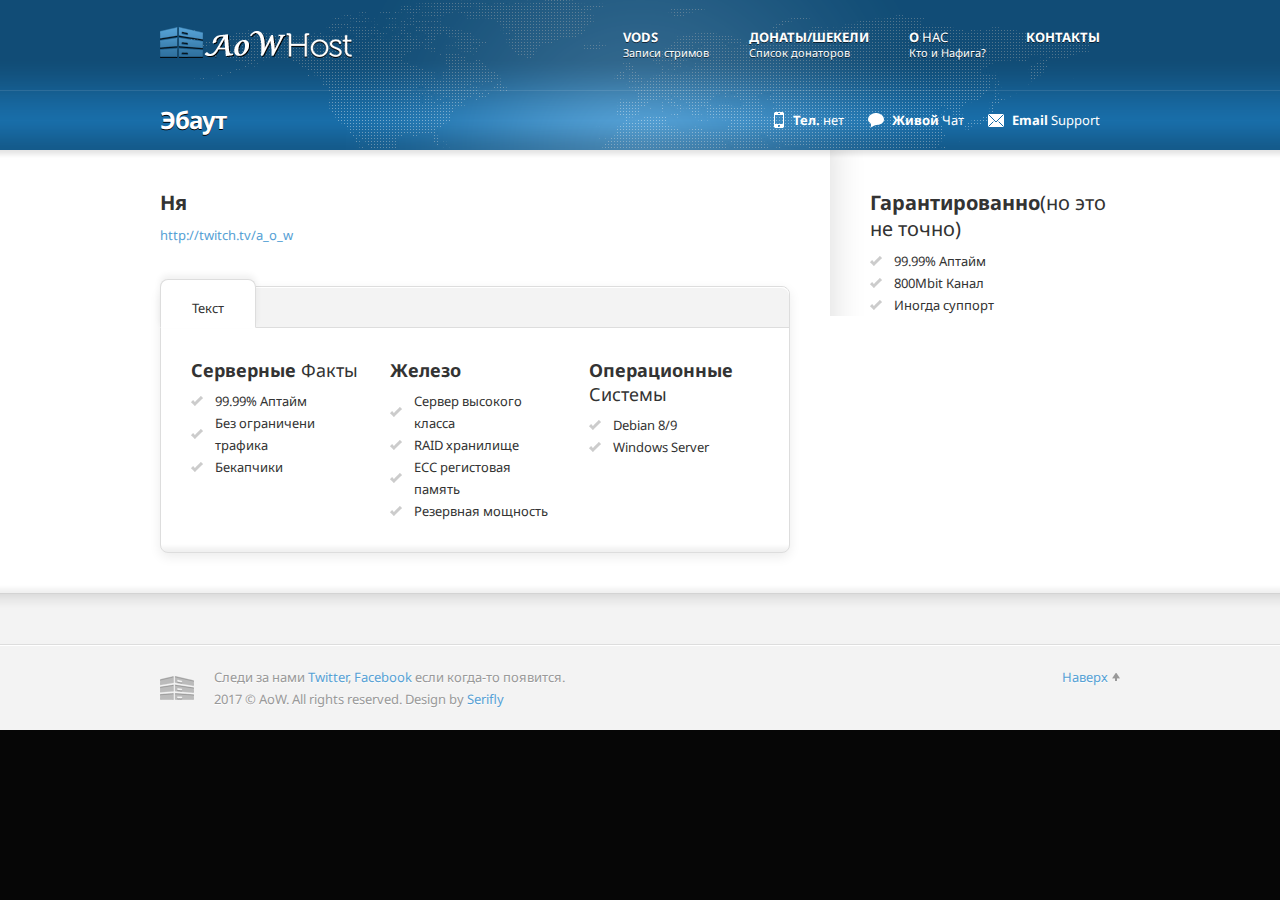
==== about.html @ 2ef997ee "new site" ====
<!DOCTYPE html>
<html lang="en" xmlns="http://www.w3.org/1999/xhtml">
	<head>
		<title>Эбаут</title>
		<meta charset="utf-8" />
		<!-- SEO Entries -->
                <meta content="gameserver, aow" name="keywords" />
                <meta content="AoW hosting for http://twitch.tv/c_a_k_e." name="description" />
		<!-- Favicon -->
		<link rel="shortcut icon" href="favicon.ico" />
		<link rel="icon" href="favicon.ico" type="image/x-icon" />
		<!-- Stylesheets -->
                <link href="css/main.css" rel="stylesheet" type="text/css" />
                <link href="themes/blue/css/custom.css" rel="stylesheet" type="text/css" />
                <link href="themes/blueHeader/css/custom.css" rel="stylesheet" type="text/css" />
		<!-- Javascripts -->
		<script src="js/jquery-1.7.2.min.js" type="text/javascript"></script>
		<script src="js/rackhost.js" type="text/javascript"></script>
	</head>
	<body>
		<!-- Site Wrapper Start -->
		<div class="siteWrapper">
			<!-- Site Header -->
			<div class="siteHeaderShadow">
			</div>
			<div class="siteHeader">
				<div class="center">
					<a class="logo" href="index.html"></a>
                                        <ul class="navigation">
                                                <li>
                                                        <a href="vods.html"><strong>VoDs</strong><br /><span>Записи стримов</span></a>
                                                </li>
                                                <li>
                                                        <a class="dropdown" href="donats.html"><strong>Донаты/Шекели</strong> <br /><span>Список донаторов</span></a>
                                                </li>
                                                <li>
                                                        <a class="dropdown" href="about.html"><strong>О</strong> Нас<br /><span>Кто и Нафига?</span></a>
                                                        <ul class="dropdown">
                                                                <li><a href="servers.html"><strong>Список</strong>серверов</a></li>
                                                        </ul>
                                                </li>
                                                <li>
                                                        <a href="contact.html"><strong>Контакты</strong><br /></a>
                                                </li>
                                        </ul>
				</div>
			</div>
			<!-- Content Header -->
			<div class="contentHeader">
				<div class="center">
					<h1>Эбаут <span></span></h1>
                                        <ul>
                                                <li><a class="iconSmallPhone" href="contact.html"><strong>Тел.</strong> нет</a></li>
                                                <li><a class="iconSmallChat" href="contact.html"><strong>Живой</strong> Чат</a></li>
                                                <li><a class="iconSmallEmail" href="contact.html"><strong>Email</strong> Support</a></li>
                                        </ul>
				</div>
			</div>
			<!-- Content Wrapper -->
			<div class="contentWrapper">
				<div class="outerShadow">
				</div>
				<div class="innerShadow">
				</div>
				<div class="center clearfix">
					<!-- Additional clearfix necessary for non floated objects -->
					<div class="clearfix">
					</div>
					<!-- Content Starts - Header template should end here -->
					<!--Left layout column -->
					<div class="siteColumnLeft">
						<div class="column">
							<h2>Ня <span></span></h2>
							<p class="text"><a href="http://twitch.tv/a_o_w">http://twitch.tv/a_o_w</a></p>
						</div>
						<!-- Clear necessary after every column row -->
						<div class="clear">
						</div>
						<div class="tabWrapper">
							<!-- Tab 1 -->
							<div class="tabContent">
								<!-- Set label for tab -->
								<div class="label">
									Текст
								</div>
								<div class="column tiny">
									<h3>Серверные <span>Факты</span></h3>
									<ul class="list tick">
										<li>99.99% Аптайм</li>
										<li>Без ограничени трафика</li>
										<li>Бекапчики</li>
									</ul>
								</div>
								<div class="column tiny">
									<h3>Железо <span></span></h3>
									<ul class="list tick">
										<li>Сервер высокого класса</li>
										<li>RAID хранилище</li>
										<li>ECC регистовая память</li>
										<li>Резервная мощность</li>
									</ul>
								</div>
								<div class="column tiny last">
									<h3>Операционные <span>Системы</span></h3>
									<ul class="list tick">
										<li>Debian 8/9</li>
										<li>Windows Server</li>
									</ul>
								</div>						
							</div>
						</div>
					</div>
					<!-- Right layout column -->
					<div class="siteColumnRight">
						<div class="column">
							<h2>Гарантированно<span>(но это не точно)</span></h2>
							<ul class="list tick">
                                                                <li>99.99% Аптайм</li>
                                                                <li>800Mbit Канал</li>
                                                                <li>Иногда суппорт</li>
							</ul>
						</div>
					</div>
					<!-- Content Ends - Footer template should start here -->
				</div>
			</div>
                        <!-- Twitter Widget -->
                        <div class="twitterWidget">
                                <div class="center">
                                        <!-- Simply change the href to your username -->
<!--                                    <a class="profileLink" href="http://twitter.com/"></a><p>Loading<span>Retrieving latest tweet...</span></p> -->
                                </div>
                        </div>
                        <!-- Site Footer Bar -->
                        <div class="siteFooterBar">
                                <div class="center">
                                        <a class="backToTop" href="#">Наверх</a><p>Следи за нами <a href="#">Twitter</a>, <a href="#">Facebook</a> если когда-то появится.<br />2017 &copy; AoW. All rights reserved. Design by <a href="http://serifly.com">Serifly</a>
                                </div>
                        </div>
                </div>
                <!-- Site Wrapper Ends -->
	</body>
</html>
---- css/main.css ----
/*
	Import fonts
*/

@import url(http://fonts.googleapis.com/css?family=Droid+Sans:400,700);
@import url(http://fonts.googleapis.com/css?family=Droid+Serif:400italic);

/*
	Reset
*/

html, body, div, span, object, iframe,
h1, h2, h3, h4, h5, h6, p, blockquote, pre,
abbr, address, cite, code,
del, dfn, em, img, ins, kbd, q, samp,
small, strong, sub, sup, var,
a, b, i,
dl, dt, dd, ol, ul, li,
fieldset, form, label, legend,
input[type="text"], input[type="password"], textarea, button,
table, caption, tbody, tfoot, thead, tr, th, td
{
  background: transparent;
  border: 0;
  font-size: 100%;
  margin: 0;
  outline: 0;
  padding: 0;
  vertical-align: baseline;
}

body
{
  line-height: 1;
}

ol, ul
{
  list-style: none;
}

:focus, :active
{
  outline: 0;
}

input, select
{
  vertical-align: middle;
}

select
{
  margin: 0;
}

.left
{
	float: left;
}

.right
{
	float: right;
}

.clear
{
	clear: both;
}

.clearfix:after
{
	clear: both;
	content: ".";
	display: block;
	height: 0;
	visibility: hidden;
}

/*
	Internet Explorer 7
*/

*:first-child+html .clearfix
{
	display: block;
}

/*
	Defaults
*/

body, input, select, textarea, button
{
	font: 13px "Droid Sans", "Helvetica Neue", Helvetica, sans-serif;
	-webkit-font-smoothing: antialiased;
}

body
{
	color: #fff;
	background: #060606;
}

a
{
	color: #fed327;
	text-decoration: none;
}

.contentWrapper a
{
	color: #e0b301;
}

a:hover
{
	text-decoration: underline;
}

p
{
	line-height: 22px;
}

p.heading
{
	margin-top: 40px;
}

p.text
{
	margin-top: 8px;
}

h1,
h2,
h3,
h4,
h5
{
	margin-top: 40px;
	font-weight: bold;
}

h1
{
	font-size: 24px;
	line-height: 30px;
	letter-spacing: -1px;
}

h2
{
	font-size: 20px;
	line-height: 26px;
}

h3
{
	font-size: 18px;
	line-height: 24px;
}

h4
{
	font-size: 16px;
	line-height: 22px;
}

h5
{
	font-size: 14px;
	line-height: 20px;
}

h1 span,
h2 span,
h3 span,
h4 span,
h5 span
{
	font-weight: normal;
}

/*
	Global
*/

.show
{
	display: block;
}

.hide
{
	display: none;
}

.noPadding
{
	padding: 0 !important;
}

.noMargin
{
	margin: 0 !important;
}

.marginTop
{
	margin-top: 40px !important;
}

.paddingTop
{
	padding-top: 40px !important;
}

.marginTopSmall
{
	margin-top: 8px !important;
}

.paddingTopSmall
{
	padding-top: 8px !important;
}

div.center
{
	width: 960px;
	margin: 0 auto;
}

input[type="text"],
input[type="password"],
select,
textarea
{
	font: 13px "Droid Sans", "Helvetica Neue", Helvetica, sans-serif;
	width: 602px;
	padding: 9px;
	color: #333;
	background: #fff;
	border: 1px solid #ddd;
	-webkit-border-radius: 4px;
	-moz-border-radius: 4px;
	border-radius: 4px;
	-webkit-box-shadow: 0 2px 4px rgba(0, 0, 0, 0.1);
	-moz-box-shadow: 0 2px 4px rgba(0, 0, 0, 0.1);
	box-shadow: 0 2px 4px rgba(0, 0, 0, 0.1);
	-webkit-transition: 200ms;
	-moz-transition: 200ms;
}

input[type="password"]
{
	font: 13px "Helvetica Neue", Helvetica, sans-serif; /* Droid Sans doesn't work with passwords in IE */
}

input[type="text"]:focus,
input[type="password"]:focus,
select:focus,
textarea:focus
{
	border-color: #bbb;
	-webkit-box-shadow: 0 0 8px rgba(0, 0, 0, 0.2);
	-moz-box-shadow: 0 0 8px rgba(0, 0, 0, 0.2);
	box-shadow: 0 0 8px rgba(0, 0, 0, 0.2);
}

select
{
	width: 622px;
}

a.colorButton,
button
{
	display: block;
	height: 40px;
	line-height: 40px;
	padding: 0 20px;
	font-size: 14px;
	text-align: center;
	color: #333;
	text-shadow: 0 1px 0 #ffdf4c;
	background: #fea611 url(../img/layout/colorButton.png) left top no-repeat;
	-webkit-border-radius: 4px;
	-moz-border-radius: 4px;
	border-radius: 4px;
}

a.colorButton span.pointer
{
	padding-right: 16px;
	background: transparent url(../img/layout/colorButtonPointer.png) right center no-repeat;		
}

a.colorButton:hover,
button:hover
{
	text-decoration: none;
	cursor: pointer;
	background-position: right top;
}

ul.numbered
{
	list-style-type: decimal;
	margin-top: 8px;
	line-height: 22px;
	padding-left: 24px;
}

ul.list
{
	margin-top: 8px;
}

ul.list li
{
	line-height: 22px;
	padding-left: 14px;
	background: transparent url(../img/icons/iconSmallDot.png) left center no-repeat;
}

ul.list.tick li
{
	padding-left: 24px;
	background: transparent url(../img/icons/iconSmallTick.png) left center no-repeat;
}

ul.list.cross li
{
	padding-left: 18px;
	background: transparent url(../img/icons/iconSmallCross.png) left center no-repeat;
}

form label
{
	display: block;
	font-weight: bold;
	padding: 20px 0 2px 0;
}

form button
{
	margin: 20px 0 0 0;
}

form label
{
	-webkit-transition: 200ms;
	-moz-transition: 200ms;
}

form label.error
{
	color: #d20000;
}

form .checkbox
{
	margin-top: 20px;
}

form .checkbox input
{
	margin-right: 10px;
}

form .checkbox label
{
	display: inline;
	font-weight: normal;
	cursor: pointer;
}

.separator
{
	clear: both;
	height: 40px;
}

.separatorShadow
{
	position: relative;
	clear: both;
	padding-bottom: 80px;
	margin-bottom: -40px;
	background: transparent url(../img/layout/separatorShadow.png) center bottom no-repeat;
	border-top: 1px solid #fff;
}

.siteColumnLeft .separatorShadow
{
	background: transparent url(../img/layout/separatorShadowSmall.png) center bottom no-repeat;
}

.siteOverlay
{
	display: none;
	position: fixed;
	z-index: 5;
	width: 100%;
	height: 100%;
	background: #fff;
}

.siteLoading
{
	display: none;
	position: fixed;
	z-index: 6;
	top: 50%;
	left: 50%;
	width: 58px;
	height: 58px;
	margin: -30px 0 0 -30px;
	cursor: pointer;
	background: #fff url(../img/layout/innerShadowBottom.png) left bottom repeat-x;
	border: 1px solid #ddd;
	-webkit-border-radius: 4px;
	-moz-border-radius: 4px;
	border-radius: 4px;
	-webkit-box-shadow: 0 4px 12px rgba(0, 0, 0, 0.1);
	-moz-box-shadow: 0 4px 12px rgba(0, 0, 0, 0.1);
	box-shadow: 0 4px 12px rgba(0, 0, 0, 0.1);
}

.siteLoading div
{
	width: 38px;
	height: 38px;
	margin: 10px;
	background: #fff url(../img/layout/imageZoomLoading.gif) center center no-repeat;
}

img.imageZoomBox
{
	display: none;
	position: fixed;
	z-index: 6;
	top: 50%;
	left: 50%;
	padding: 19px;
	background: #fff url(../img/layout/innerShadowBottom.png) left bottom repeat-x;
	border: 1px solid #ddd;
	-webkit-border-radius: 4px;
	-moz-border-radius: 4px;
	border-radius: 4px;
	-webkit-box-shadow: 0 4px 12px rgba(0, 0, 0, 0.1);
	-moz-box-shadow: 0 4px 12px rgba(0, 0, 0, 0.1);
	box-shadow: 0 4px 12px rgba(0, 0, 0, 0.1);
}

.imageZoomClose
{
	display: none;
	position: fixed;
	z-index: 7;
	top: 50%;
	left: 50%;
	width: 40px;
	height: 40px;
	cursor: pointer;
	background: transparent url(../img/layout/imageZoomClose.png) right top no-repeat;;
	-webkit-border-top-right-radius: 4px;
	-webkit-border-bottom-right-radius: 4px;
	-moz-border-radius-topright: 4px;
	-moz-border-radius-bottomright: 4px;
	border-top-right-radius: 4px;
	border-bottom-right-radius: 4px;
}

/*
	Icon Classes
*/

.iconSmallChat
{
	padding-left: 24px;
	background: transparent url(../img/icons/iconSmallChat.png) left center no-repeat;
}

.iconSmallClient
{
	padding-left: 24px;
	background: transparent url(../img/icons/iconSmallClient.png) left center no-repeat;
}

.iconSmallEmail
{
	padding-left: 24px;
	background: transparent url(../img/icons/iconSmallEmail.png) left center no-repeat;
}

.iconSmallPhone
{
	padding-left: 24px;
	background: transparent url(../img/icons/iconSmallPhone.png) left center no-repeat;
}

.iconMediumNetwork
{
	line-height: 30px;
	padding-left: 38px;
	background: transparent url(../img/icons/iconMediumNetwork.png) left center no-repeat;
}

.iconMediumCog
{
	line-height: 30px;
	padding-left: 38px;
	background: transparent url(../img/icons/iconMediumCog.png) left center no-repeat;
}

.iconMediumServer
{
	line-height: 30px;
	padding-left: 38px;
	background: transparent url(../img/icons/iconMediumServer.png) left center no-repeat;
}

.iconMediumHelp
{
	line-height: 30px;
	padding-left: 38px;
	background: transparent url(../img/icons/iconMediumHelp.png) left center no-repeat;
}

.iconMediumStats
{
	line-height: 30px;
	padding-left: 38px;
	background: transparent url(../img/icons/iconMediumStats.png) left center no-repeat;
}

.iconMediumControlPanel
{
	line-height: 30px;
	padding-left: 38px;
	background: transparent url(../img/icons/iconMediumControlPanel.png) left center no-repeat;
}

/*
	Column Layout
*/
.column.large,
.column.medium,
.column.small,
.column.tiny
{
	float: left;
}

.column.large
{
	width: 625px;
	margin: 0 45px 0 0;
}

.column.medium
{
	width: 458px;
	margin: 0 44px 0 0;
}

.column.small
{
	width: 290px;
	margin: 0 45px 0 0;
}

.column.tiny
{
	width: 206px;
	margin: 0 45px 0 0;
}

.column.last
{
	margin-right: 0 !important;
}

.column .columnNavigation
{
	padding-top: 14px;
	border-bottom: 1px solid #ddd;
}

.column .columnNavigation li a
{
	display: block;
	color: #333;
	padding: 9px 12px;
	border-top: 1px solid #ddd;
	-webkit-transition: 200ms;
	-moz-transition: 200ms;
}

.column .columnNavigation li a.iconSmallPhone,
.column .columnNavigation li a.iconSmallChat,
.column .columnNavigation li a.iconSmallClient,
.column .columnNavigation li a.iconSmallEmail
{
	padding-left: 36px;
	background-position: 12px center;
}

.column .columnNavigation li a:hover
{
	text-decoration: none;
	background-color: #f3f3f3;
}

.column img
{
	padding: 9px;
	background: #fff url(../img/layout/innerShadowBottom.png) left bottom repeat-x;
	border: 1px solid #ddd;
	-webkit-border-radius: 4px;
	-moz-border-radius: 4px;
	border-radius: 4px;
	-webkit-box-shadow: 0 4px 12px rgba(0, 0, 0, 0.08);
	-moz-box-shadow: 0 4px 12px rgba(0, 0, 0, 0.08);
	box-shadow: 0 4px 12px rgba(0, 0, 0, 0.08);
	-webkit-transition: 200ms;
	-moz-transition: 200ms;
}

.column img.alignLeft
{
	float: left;
	margin-right: 20px;
}

.column img.alignRight
{
	float: right;
	margin-left: 20px;
}

.column a:hover img
{
	background-color: #eee;
	border: 1px solid #ccc;
}

.column iframe.embed
{
	display: block;
	padding: 9px;
	background: #fff url(../img/layout/innerShadowBottom.png) left bottom repeat-x;
	border: 1px solid #ddd;
	-webkit-border-radius: 4px;
	-moz-border-radius: 4px;
	border-radius: 4px;
	-webkit-box-shadow: 0 4px 12px rgba(0, 0, 0, 0.08);
	-moz-box-shadow: 0 4px 12px rgba(0, 0, 0, 0.08);
	box-shadow: 0 4px 12px rgba(0, 0, 0, 0.08);
	-webkit-transition: 200ms;
	-moz-transition: 200ms;
}

.contentWrapper .iconSmallPhone
{
	background-image: url(../img/icons/iconSmallPhoneLight.png);
}

.contentWrapper .iconSmallChat
{
	background-image: url(../img/icons/iconSmallChatLight.png);
}

.contentWrapper .iconSmallClient
{
	background-image: url(../img/icons/iconSmallClientLight.png);
}

.contentWrapper .iconSmallEmail
{
	background-image: url(../img/icons/iconSmallEmailLight.png);
}

/*
	Tabs
*/

.tabWrapper
{
	clear: both;
	margin-top: 40px;
	background: #fff url(../img/layout/innerShadowBottom.png) left bottom repeat-x;
	border: 1px solid #ddd;
	-webkit-border-radius: 8px;
	-moz-border-radius: 8px;
	border-radius: 8px;
	-webkit-box-shadow: 0 4px 12px rgba(0, 0, 0, 0.08);
	-moz-box-shadow: 0 4px 12px rgba(0, 0, 0, 0.08);
	box-shadow: 0 4px 12px rgba(0, 0, 0, 0.08);
}

.tabWrapper ul.tabs
{
	clear: both;
	height: 40px;
	background: #f3f3f3;
	border-bottom: 1px solid #ddd;
	-webkit-border-top-left-radius: 8px;
	-webkit-border-top-right-radius: 8px;
	-moz-border-radius-topleft: 8px;
	-moz-border-radius-topright: 8px;
	border-top-left-radius: 8px;
	border-top-right-radius: 8px;
	-webkit-box-shadow: inset 0 1px 0 #fff;
	-moz-box-shadow: inset 0 1px 0 #fff;
	box-shadow: inset 0 1px 0 #fff;
}

.tabWrapper ul.tabs li
{
	float: left;
	height: 28px;
	line-height: 30px;
	padding: 0 25px;
	margin: 5px 5px;
	text-shadow: 0 1px 0 #fff;
	border: 1px solid #f3f3f3;
	-webkit-border-radius: 4px;
	-moz-border-radius: 4px;
	border-radius: 4px;
	-webkit-transition: background 200ms, box-shadow 200ms;
	-moz-transition: background 200ms, box-shadow 200ms;
}

.tabWrapper ul.tabs li:hover
{
	cursor: pointer;
	background: #fbfbfb;
	border: 1px solid #fbfbfb;
}

.tabWrapper ul.tabs li.active
{
	margin: -8px -1px 0 -1px;
	padding: 13px 31px 6px 31px;
	background: #fff;
	border: 1px solid #ddd;
	border-bottom: 1px solid #fff;
	-webkit-border-top-left-radius: 8px;
	-webkit-border-top-right-radius: 8px;
	-moz-border-radius-topleft: 8px;
	-moz-border-radius-topright: 8px;
	border-top-left-radius: 8px;
	border-top-right-radius: 8px;
	-webkit-border-bottom-right-radius: 0;
	-webkit-border-bottom-left-radius: 0;
	-moz-border-radius-bottomright: 0;
	-moz-border-radius-bottomleft: 0;
	border-bottom-right-radius: 0;
	border-bottom-left-radius: 0;
	-webkit-box-shadow: 0 -4px 6px rgba(0, 0, 0, 0.06);
	-moz-box-shadow: 0 -4px 6px rgba(0, 0, 0, 0.06);
	box-shadow: 0 -4px 6px rgba(0, 0, 0, 0.06);
}

.tabWrapper .tabContent
{
	overflow: hidden;
	padding: 0 30px 30px 30px;
}

.tabWrapper .tabContent .label
{
	display: none;
}

.tabWrapper .tabContent .column.large
{
	width: 589px;
	margin: 0 30px 0 0;
}

.tabWrapper .tabContent .column.medium
{
	width: 434px;
	margin: 0 30px 0 0;
}

.tabWrapper .tabContent .column.small
{
	width: 279px;
	margin: 0 30px 0 0;
}

.tabWrapper .tabContent .column.tiny
{
	width: 202px;
	margin: 0 30px 0 0;
}

.tabWrapper .tabContent h1,
.tabWrapper .tabContent h2,
.tabWrapper .tabContent h3,
.tabWrapper .tabContent h4,
.tabWrapper .tabContent h5,
.tabWrapper .tabContent p.heading,
.tabWrapper .tabContent .marginTop
{
	margin-top: 30px;
}

.siteColumnLeft .tabWrapper .tabContent .column.small
{
	width: 269px;
}

.siteColumnLeft .tabWrapper .tabContent .column.tiny
{
	width: 169px;
}

/*
	Tables
*/

.tableWrapper
{
	overflow: hidden;
	margin-top: 40px;
	background: #fff url(../img/layout/innerShadowBottom.png) left bottom repeat-x;
	border: 1px solid #ddd;
	-webkit-border-radius: 8px;
	-moz-border-radius: 8px;
	border-radius: 8px;
	-webkit-box-shadow: 0 4px 12px rgba(0, 0, 0, 0.08);
	-moz-box-shadow: 0 4px 12px rgba(0, 0, 0, 0.08);
	box-shadow: 0 4px 12px rgba(0, 0, 0, 0.08);
}

table
{
	width: 100%;
	border-collapse: collapse;
}

table td,
table th
{
	padding: 10px 0;
	text-align: center;
	border-right: 1px solid #ddd;
	border-bottom: 1px solid #ddd;
}

table th
{
	color: #999;
	font-weight: bold;
	text-shadow: 0 1px 0#fff;
	background-color: #f3f3f3;
	-webkit-box-shadow: inset 0 1px 0 #fff;
	-moz-box-shadow: inset 0 1px 0 #fff;
	box-shadow: inset 0 1px 0 #fff;
}

table tr td:last-child,
table tr th:last-child
{
	border-right: 0;
}

table tr:last-child td
{
	border-bottom: 0;
}

table tr:hover
{
	background-color: #f3f3f3;
}

table tr.pricing td
{
	padding: 20px 0 10px 0;
	border-bottom: 1px dashed #ddd;
}

table tr.pricing td strong
{
	font-size: 34px;
}

table tr.pricing td span
{
	color: #999;
}

table .colorButton
{
	margin: 0 10px;
}

/*
	Hosting Plans
*/

.hostingHeader
{
	padding: 40px 280px 0 0;
}

.hostingHeader.shared
{
	background: transparent url(../img/layout/hostingHeaderShared.png) right bottom no-repeat;
}

.hostingHeader.virtual
{
	background: transparent url(../img/layout/hostingHeaderVirtual.png) right bottom no-repeat;
}

.hostingHeader.dedicated
{
	background: transparent url(../img/layout/hostingHeaderDedicated.png) right bottom no-repeat;
}

.hostingPlans
{
	margin-top: 40px;
}

.hostingPlans .column
{
	background: #fff url(../img/layout/innerShadowBottom.png) left bottom repeat-x;
	border: 1px solid #ddd;
}

.hostingPlans .column.large
{
	width: 639px;
	margin-right: 0;
	margin-left: -1px;
}

.hostingPlans .column.medium
{
	width: 479px;
	margin-right: 0;
	margin-left: -1px;
}

.hostingPlans .column.small
{
	width: 319px;
	margin-right: 0;
	margin-left: -1px;
}

.hostingPlans .column.tiny
{
	width: 239px;
	margin-right: 0;
	margin-left: -1px;
}

.hostingPlans h1
{
	line-height: 20px;
	padding: 20px 0;
	margin: 0;
	text-align: center;
}

.hostingPlans h1 span
{
	line-height: 14px;
	font-size: 11px;
	color: #999;
	letter-spacing: normal;
}

.hostingPlans .column:first-child
{
	-webkit-border-top-left-radius: 8px;
	-webkit-border-bottom-left-radius: 8px;
	-moz-border-radius-topleft: 8px;
	-moz-border-radius-bottomleft: 8px;
	border-top-left-radius: 8px;
	border-bottom-left-radius: 8px;
}

.hostingPlans .column:last-child
{
	-webkit-border-top-right-radius: 8px;
	-webkit-border-bottom-right-radius: 8px;
	-moz-border-radius-topright: 8px;
	-moz-border-radius-bottomright: 8px;
	border-top-right-radius: 8px;
	border-bottom-right-radius: 8px;
}

.hostingPlans ul
{
	padding: 20px;
	border-top: 1px dashed #ddd;
}

.hostingPlans ul li
{
	line-height: 22px;
	text-align: center;
	text-shadow: 0 1px 0 #fff;
}

.hostingPlans ul.keyFeatures
{
	background: #f3f3f3;
}

.hostingPlans ul.keyFeatures li
{
	line-height: 24px;
	font-size: 16px;
}

.hostingPlans ul.additionalFeatures li.unavailable
{
	height: 22px;
	color: #999;
	background: transparent url(../img/icons/iconSmallCross.png) center center no-repeat;
}

.hostingPlans .price
{
	text-align: center;
	padding: 20px;
	border-top: 1px dashed #ddd;
}

.hostingPlans .price strong
{
	font-size: 46px;
	line-height: 40px;
}

.hostingPlans .price span
{
	line-height: 14px;
	font-size: 11px;
	color: #999;
	letter-spacing: normal;
}

.hostingPlans .colorButton
{
	font-size: 16px;
	text-align: center;
	margin: 0 20px 20px 20px;
}

.hostingPlans .column:hover
{
	position: relative;
	padding: 10px;
	margin: -10px -10px -10px -11px;
	background-color: #f3f3f3;
	-webkit-box-shadow: 0 0 10px #eee;
	-moz-box-shadow: 0 0 10px #eee;
	box-shadow: 0 0 10px #eee;
}

/*
	Content info box
*/

.contentInfoBox
{
	clear: both;
	margin-top: 40px;
	text-align: center;
	background: #fff url(../img/layout/innerShadowBottom.png) left bottom repeat-x;
	border: 1px solid #ddd;
	-webkit-border-radius: 8px;
	-moz-border-radius: 8px;
	border-radius: 8px;
	-webkit-box-shadow: 0 4px 12px rgba(0, 0, 0, 0.08);
	-moz-box-shadow: 0 4px 12px rgba(0, 0, 0, 0.08);
	box-shadow: 0 4px 12px rgba(0, 0, 0, 0.08);
}

.contentInfoBox p
{
	padding: 20px;
}

/*
	Structure
*/

.siteWrapper
{
	min-width: 960px;
}

.siteHeaderShadow
{
	position: absolute;
	z-index: 2;
	width: 100%;
	height: 120px;
	background: transparent url(../img/layout/siteHeaderShadow.png) left top repeat-x;
}

.siteHeader
{
	position: absolute;
	z-index: 4;
	width: 100%;
	height: 90px;
}

.siteHeader .logo
{
	float: left;
	width: 200px;
	height: 60px;
	margin: 15px 0;
	background: transparent url(../img/logos/siteHeaderLogo.png) left center no-repeat;
}

.siteHeader .navigation
{
	float: right;
}

.siteHeader .navigation li
{
	float: left;
	margin: 20px 0;
}

.siteHeader .navigation li a
{
	display: block;
	line-height: 15px;
	padding: 10px 20px;
	color: #fff;
	text-transform: uppercase;
	text-shadow: 0 1px 0 #000;
	-webkit-border-radius: 6px;
	-moz-border-radius: 6px;
	border-radius: 6px;
	-webkit-transition: background 200ms, color 200ms;
	-moz-transition: background 200ms, color 200ms;
}

.siteHeader .navigation li a.dropdown
{
	-webkit-border-bottom-right-radius: 0;
	-webkit-border-bottom-left-radius: 0;
	-moz-border-radius-bottomright: 0;
	-moz-border-radius-bottomleft: 0;
	border-bottom-right-radius: 0;
	border-bottom-left-radius: 0;
}

.siteHeader .navigation li a span
{
	font-size: 11px;
	color: #999;
	text-transform: none;
}

.siteHeader .navigation li:hover a
{
	padding: 9px 19px;
	color: #fed327;
	text-decoration: none;
	background: #222;
	border: 1px solid #000;
	-webkit-box-shadow: inset 0 1px 0 #383838;
	-moz-box-shadow: inset 0 1px 0 #383838;
	box-shadow: inset 0 1px 0 #383838;
}

.siteHeader .navigation li:hover a.dropdown
{
	padding: 9px 19px 10px 19px;
	border-bottom: 0;
	-webkit-border-bottom-right-radius: 0;
	-webkit-border-bottom-left-radius: 0;
	-moz-border-radius-bottomright: 0;
	-moz-border-radius-bottomleft: 0;
	border-bottom-right-radius: 0;
	border-bottom-left-radius: 0;
}

.siteHeader .navigation li ul.dropdown
{
	display: none;
	position: absolute;
	overflow: hidden;
	width: 240px;
	border: 1px solid #000;
	border-top: 0;
	-webkit-border-radius: 6px;
	-webkit-border-top-left-radius: 0;
	-moz-border-radius: 6px;
	-moz-border-radius-topleft: 0;
	border-radius: 6px;
	border-top-left-radius: 0;
	-webkit-box-shadow: 0 5px 15px rgba(0, 0, 0, 0.3);
	-moz-box-shadow: 0 5px 15px rgba(0, 0, 0, 0.3);
	box-shadow: 0 5px 15px rgba(0, 0, 0, 0.3);
}

.siteHeader .navigation li ul.dropdown li
{
	float: none;
	margin: 0;
}

.siteHeader .navigation li ul.dropdown li a
{
	padding: 15px 20px;
	color: #fff;
	text-transform: none;
	background: #222;
	border: 0;
	border-top: 1px solid #000;
	-webkit-border-radius: 0;
	-moz-border-radius: 0;
	border-radius: 0;
}

.siteHeader .navigation li ul.dropdown li:first-child a
{
	-webkit-border-top-right-radius: 6px;
}

.siteHeader .navigation li ul.dropdown li a:hover
{
	color: #fed327;
	background: #333;
	-webkit-box-shadow: inset 0 3px 6px #191919;
	-moz-box-shadow: inset 0 3px 6px #191919;
	box-shadow: inset 0 3px 6px #191919;
}

.siteHeader .navigation li:hover ul.dropdown
{
	display: block;
}

.contentSlider,
.contentHeader
{
	overflow: hidden;
	background: #222 url(../img/layout/siteHeaderPattern.png) left top repeat;	
}

.contentSlider
{
	position: relative;
}

.contentSlider .center,
.contentHeader .center
{
	height: 340px;
	background: transparent url(../img/layout/siteHeaderMap.png) center top no-repeat;	
}

.contentSlider,
.contentSlider .slide
{
	position: relative;
	overflow: hidden;
	height: 340px;
}

.contentSlider .slide
{
	width: 960px;
}

.contentSlider .slideSwitchLabel
{
	display: none;
}

.contentSlider .slideSwitch
{
	position: absolute;
	z-index: 1;
	margin-top: 320px;
}

.contentSlider .slideSwitch div
{
	float: left;
	height: 28px;
	line-height: 28px;
	margin-right: 9px;
	color: #999;
	text-align: center;
	text-shadow: 0 1px 0 #000;
	cursor: pointer;
	border: 1px solid #444;
	-webkit-border-radius: 6px;
	-moz-border-radius: 6px;
	border-radius: 6px;
	-webkit-transition: 200ms;
	-moz-transition: 200ms;
}

.contentSlider .slideSwitch div:hover
{
	color: #fff;
	border-color: #666;
}

.contentSlider .slideSwitch div.active
{
	color: #fed327;
	background: #1a1a1a url(../img/layout/slideSwitchGradient.png) left top repeat-x;
	border-color: #111;
	-webkit-box-shadow: 0 1px 0 #444;
	-moz-box-shadow: 0 1px 0 #444;
	box-shadow: 0 1px 0 #444;
}

.contentSlider .information
{
	float: left;
	width: 480px;
	margin-top: 120px;
	text-shadow: 0 1px 0 #000;
}

.contentSlider .information h1
{
	font-size: 36px;
	padding-bottom: 4px;
	margin-top: 0;
}

.contentSlider .information ul
{
	margin-top: 20px;
}

.contentSlider .information ul li
{
	float: left;
	width: 240px;
	line-height: 22px;
	font-size: 14px;
}

.contentSlider .information .box
{
	height: 40px;
	padding: 9px;
	margin-top: 10px;
	border: 1px solid #444;
	-webkit-border-radius: 6px;
	-moz-border-radius: 6px;
	border-radius: 6px;
}

.contentSlider .information .box .label
{
	float: left;
	font-size: 11px;
	line-height: 14px;
	margin: 6px 10px;
	color: #999;
	text-align: right;
	text-transform: uppercase;
}

.contentSlider .information .box .price
{
	float: left;
	margin-left: 10px;
	line-height: 40px;
	font-weight: bold;
	font-size: 36px;
}

.contentSlider .information .box .colorButton
{
	float: right;
	-webkit-box-shadow: 0 2px 6px rgba(0, 0, 0, 0.5);
	-moz-box-shadow: 0 2px 6px rgba(0, 0, 0, 0.5);
	box-shadow: 0 2px 6px rgba(0, 0, 0, 0.5);
}

.contentSlider img
{
	float: right;
	margin-top: -40px;
}

.contentHeader .center
{
	height: 60px;
	padding-top: 90px;
}

.contentHeader h1
{
	position: relative;
	z-index: 3;
	float: left;
	line-height: 60px;
	margin: 0;
	text-shadow: 0 1px 0 #000;
}

.contentHeader ul
{
	position: relative;
	z-index: 3;
	float: right;
	margin-right: 8px;
}

.contentHeader ul li
{
	float: left;
}

.contentHeader ul li a
{
	display: block;
	height: 30px;
	line-height: 30px;
	padding: 0 12px;
	margin: 15px 0;
	-webkit-border-radius: 3px;
	-moz-border-radius: 3px;
	border-radius: 3px;
	-webkit-transition: background 200ms;
	-moz-transition: background 200ms;
}

.contentHeader ul li a:hover
{
	text-decoration: none;
	background-color: #111;
	-webkit-box-shadow: 0 1px 0 #444;
	-moz-box-shadow: 0 1px 0 #444;
	box-shadow: 0 1px 0 #444;
}

.contentHeader ul li a.iconSmallPhone,
.contentHeader ul li a.iconSmallChat,
.contentHeader ul li a.iconSmallClient,
.contentHeader ul li a.iconSmallEmail
{
	padding-left: 36px;
	background-position: 12px center;
}

.contentHeader ul li a.iconSmallPhone
{
	padding-left: 30px;
	background-position: 8px center;
}

.contentWrapper
{
	position: relative;
	z-index: 1;
	padding-bottom: 40px;
	color: #333;
	background: #fff url(../img/layout/innerShadowBottom.png) left bottom repeat-x;
}

.contentWrapper .outerShadow
{
	position: absolute;
	left: 0;
	width: 100%;
	height: 30px;
	margin-top: -30px;
	background: transparent url(../img/layout/contentWrapperOuterShadow.png) left bottom repeat-x;
}

.contentWrapper .innerShadow
{
	position: absolute;
	left: 0;
	width: 100%;
	height: 10px;
	background: transparent url(../img/layout/innerShadowTop.png) left top repeat-x;
}

.siteColumnLeft
{
	clear: both;
	float: left;
	width: 630px;
}

.siteColumnLeft .column.tiny
{
	width: 180px;
}

.siteColumnRight
{
	float: right;
	width: 250px;
	padding-left: 40px;
	background: transparent url(../img/layout/siteColumnRight.png) left top no-repeat;
}

.siteFooter
{
	background: #222 url(../img/layout/siteFooterPattern.png) left top repeat;
}

.siteFooter .center
{
	padding-bottom: 30px;
}

.siteFooter .column .columnNavigation
{
	padding-top: 6px;
	border: 0;
}

.siteFooter .column .columnNavigation li a
{
	padding: 6px 0;
	padding-left: 12px;
	margin-left: -12px;
	color: #fed327;
	border: 0;
	-webkit-border-radius: 3px;
	-moz-border-radius: 3px;
	border-radius: 3px;
	-webkit-transition: background 200ms;
	-moz-transition: background 200ms;
}

.siteFooter .column .columnNavigation li a:hover
{
	background-color: #222;
	-webkit-box-shadow: inset 0 1px 0 #383838, 0 2px 6px #060606;
	-moz-box-shadow: inset 0 1px 0 #383838, 0 2px 6px #060606;
	box-shadow: inset 0 1px 0 #383838, 0 2px 6px #060606;
}

.siteFooter .column .columnNavigation li a.iconSmallPhone,
.siteFooter .column .columnNavigation li a.iconSmallChat,
.siteFooter .column .columnNavigation li a.iconSmallClient,
.siteFooter .column .columnNavigation li a.iconSmallEmail
{
	padding-left: 36px;
	background-position: 12px center;
}

.siteFooter p
{
	color: #999;
}

.siteFooterBar
{
	padding: 20px 0;
	color: #999;
	background: #060606;
	border-top: 1px solid #222;
}

.siteFooterBar p
{
	padding-left: 54px;
	background: transparent url(../img/logos/siteFooterBarLogo.png) left center no-repeat;
}

.siteFooterBar a.backToTop
{
	float: right;
	line-height: 22px;
	padding-right: 12px;
	background: transparent url(../img/icons/iconSmallTop.png) right center no-repeat;
}

/*
	Testimonial Box
*/

.testimonialBox
{
	margin-top: 15px;
}

.testimonialBox p
{
	padding: 12px;
	font-family: "Droid Serif", Georgia, serif;
	font-size: 14px;
	line-height: 22px;
	font-style: italic;
	text-shadow: 0 1px 0 #fff;
	background: #f3f3f3;
	border: 1px solid #d3d3d3;
	-webkit-border-radius: 6px;
	-moz-border-radius: 6px;
	border-radius: 6px;
	box-shadow: inset 0 1px 0 #fff;
}

.testimonialBox .author
{
	margin-top: -1px;
	padding: 15px 0 0 45px;
	background: transparent url(../img/layout/testimonialBox.png) 14px top no-repeat;
}

/*
	Twitter Widget
*/

.twitterWidget
{
	height: 50px;
	background: #f3f3f3 url(../img/layout/twitterWidget.png) left center repeat-x;
	border-top: 1px solid #d3d3d3;
}

.twitterWidget .profileLink
{
	float: left;
	width: 30px;
	height: 30px;
	margin: 10px 0;
	margin-right: 16px;
	background: transparent url(../img/icons/iconMediumTwitter.png) left center no-repeat;
}

.twitterWidget .center p
{
	line-height: 50px;
	color: #333;
	text-shadow: 0 1px 0 #fff;
}

.twitterWidget .center p a
{
	color: #333;
	font-weight: bold;
	border-bottom: 1px dotted #333;
}

.twitterWidget .center p a:hover
{
	text-decoration: none;
	border: 0;
}

.twitterWidget .center p span
{
	color: #999;
	margin-left: 10px;
}

/*
	Login form
*/

.loginForm
{
	display: block;
	width: 320px;
	padding: 80px 0 60px 0;
	margin: 0 auto;
}

.loginForm input[type="text"],
.loginForm input[type="password"]
{
	width: 279px;
	padding-left: 32px;
}

.loginForm input[type="text"]
{
	background: #fff url(../img/icons/iconSmallClientLight.png) 8px center no-repeat;
}

.loginForm input[type="password"]
{
	background: #fff url(../img/icons/iconSmallLockLight.png) 8px center no-repeat;
}

.loginForm button
{
	font-weight: bold;
	width: 320px;
}

.loginForm .help
{
	margin-top: 40px;
	text-align: center;
}

/*
	Blog
*/

.blogSearch
{
	margin-top: 40px;
}

.blogSearch label
{
	display: none;
}

.blogSearch input[type="text"]
{
	color: #999;
	width: 232px;
}

.blogSearch input[type="image"]
{
	position: absolute;
	padding: 10px;
	margin-left: 210px;
}

.blogPost
{
	margin-bottom: -40px;
}

.blogPost .postHeader,
.blogPost .postFooter,
.blogPost .commentHeader
{
	color: #999;
}

.blogPost p.text,
.blogPost .postFooter
{
	margin-top: 20px;
}

.blogPost .postFooter
{
	padding-bottom: 80px;
	background: transparent url(../img/layout/separatorShadowSmall.png) center bottom no-repeat;
}

.blogPost .postFooter span
{
	font-weight: bold;
	margin: 0 10px;
}

.blogPost .comment
{
	margin-top: 20px;
}

.blogPost label span
{
	font-weight: normal;
	color: #999;
}

.blogPageSwitch
{
	clear: both;
	margin-top: 40px;
}

.blogPageSwitch a
{
	float: left;
	padding: 6px 12px;
	margin-right: 10px;
	border: 1px solid #ddd;
	-webkit-border-radius: 4px;
	-moz-border-radius: 4px;
	border-radius: 4px;
	-webkit-transition: 200ms;
	-moz-transition: 200ms;
}

.blogPageSwitch a:hover
{
	text-decoration: none;
	background: #f3f3f3;
}
---- themes/blue/css/custom.css ----
/*
	Custom link colors
*/

a,
.contentWrapper a,
.siteHeader .navigation li:hover a,
.siteHeader .navigation li ul.dropdown li a:hover,
.contentSlider .slideSwitch div.active,
.siteFooter .column .columnNavigation li a
{
	color: #102c54;
}

/*102c54
	Button
*/

a.colorButton,
button
{
	color: #fff;
	text-shadow: 0 1px 0 #19537b;
	background: #2e709e url(../img/layout/colorButton.png) left top no-repeat;
}

a.colorButton span.pointer
{
	background: transparent url(../img/layout/colorButtonPointer.png) right center no-repeat;		
}

/*
	Header logo
*/

.siteHeader .logo
{
	background: transparent url(../img/logos/siteHeaderLogo.png) left center no-repeat;
}
---- themes/blueHeader/css/custom.css ----
/*
	Custom link colors
*/

a,
.contentWrapper a,
.siteHeader .navigation li:hover a,
.siteHeader .navigation li ul.dropdown li a:hover,
.contentSlider .slideSwitch div.active,
.siteFooter .column .columnNavigation li a
{
	color: #56a1d5;
}

.siteHeader .navigation li a span
{
	color: #fff;
}

/*
	Button
*/

a.colorButton,
button
{
	color: #333;
	background: #fea611 url(../img/layout/colorButton.png) left top no-repeat;
}

a.colorButton span.pointer
{
	background: transparent url(../img/layout/colorButtonPointer.png) right center no-repeat;		
}

/*
	Header
*/

.siteHeader .navigation li a
{
	text-shadow: 0 1px 0 rgba(0, 0, 0, 0.6);
}

/*
	Slider & header background
*/

.siteHeaderShadow
{
	background: transparent url(../img/layout/siteHeaderShadow.png) left top repeat-x;
}

.contentSlider,
.contentHeader
{
	background: #196ea9 url(../img/layout/siteHeaderGradient.png) center bottom no-repeat;		
}

.contentSlider .center,
.contentHeader .center
{
	background: transparent url(../img/layout/siteHeaderMap.png) center top no-repeat;	
}

/*
	Content slider
*/

.contentSlider .slideSwitch div
{
	color: #fff;
	text-shadow: 0 1px 0 rgba(0, 0, 0, 0.6);
	border: 1px solid #56a1d5;
}

.contentSlider .slideSwitch div:hover
{
	border-color: #fff;
}

.contentSlider .slideSwitch div.active
{
	color: #fff;
	border-color: #111;
	-webkit-box-shadow: 0 1px 0 #56a1d5;
	-moz-box-shadow: 0 1px 0 #56a1d5;
	box-shadow: 0 1px 0 #56a1d5;
}

.contentSlider .information
{
	text-shadow: 0 1px 0 rgba(0, 0, 0, 0.6);
}

.contentSlider .information .box
{
	border: 1px solid #56a1d5;
}

.contentSlider .information .box .label
{
	color: #fff;
}

/*
	Content header
*/

.contentHeader ul li a
{
	color: #fff;
}

.contentHeader ul li a:hover
{
	-webkit-box-shadow: 0 1px 0 #56a1d5;
	-moz-box-shadow: 0 1px 0 #56a1d5;
	box-shadow: 0 1px 0 #56a1d5;
}

.contentHeader .iconSmallChat
{
	background-image: url(../img/icons/iconSmallChat.png);
}

.contentHeader .iconSmallClient
{
	background-image: url(../img/icons/iconSmallClient.png);
}

.contentHeader .iconSmallEmail
{
	background-image: url(../img/icons/iconSmallEmail.png);
}

.contentHeader .iconSmallPhone
{
	background-image: url(../img/icons/iconSmallPhone.png);
}

/*
	Content wrapper
*/

.contentWrapper .outerShadow
{
	background: transparent url(../img/layout/contentWrapperOuterShadow.png) left bottom repeat-x;
}

/*
	Site footer
*/

.twitterWidget
{
	border-bottom: 1px solid #ddd;
}

.siteFooter
{
	color: #222;
	text-shadow: 0 1px 0 #fff;
	background: #f3f3f3;
	border-top: 1px solid #fff;
	border-bottom: 1px solid #ddd;	
}

.siteFooter .column .columnNavigation li a
{
	padding: 5px 0;
	padding-left: 12px;
	border: 1px solid #f3f3f3;
}

.siteFooter .column .columnNavigation li a:hover
{
	border: 1px solid #ddd;	
	background-color: #fff;
	-webkit-box-shadow: none;
	-moz-box-shadow: none;
	box-shadow: none;
}

.siteFooterBar
{
	text-shadow: 0 1px 0 #fff;
	background: #f3f3f3;
	border-top: 1px solid #fff;
}

.siteFooterBar p
{
	background: transparent url(../img/logos/siteFooterBarLogo.png) left center no-repeat;
}
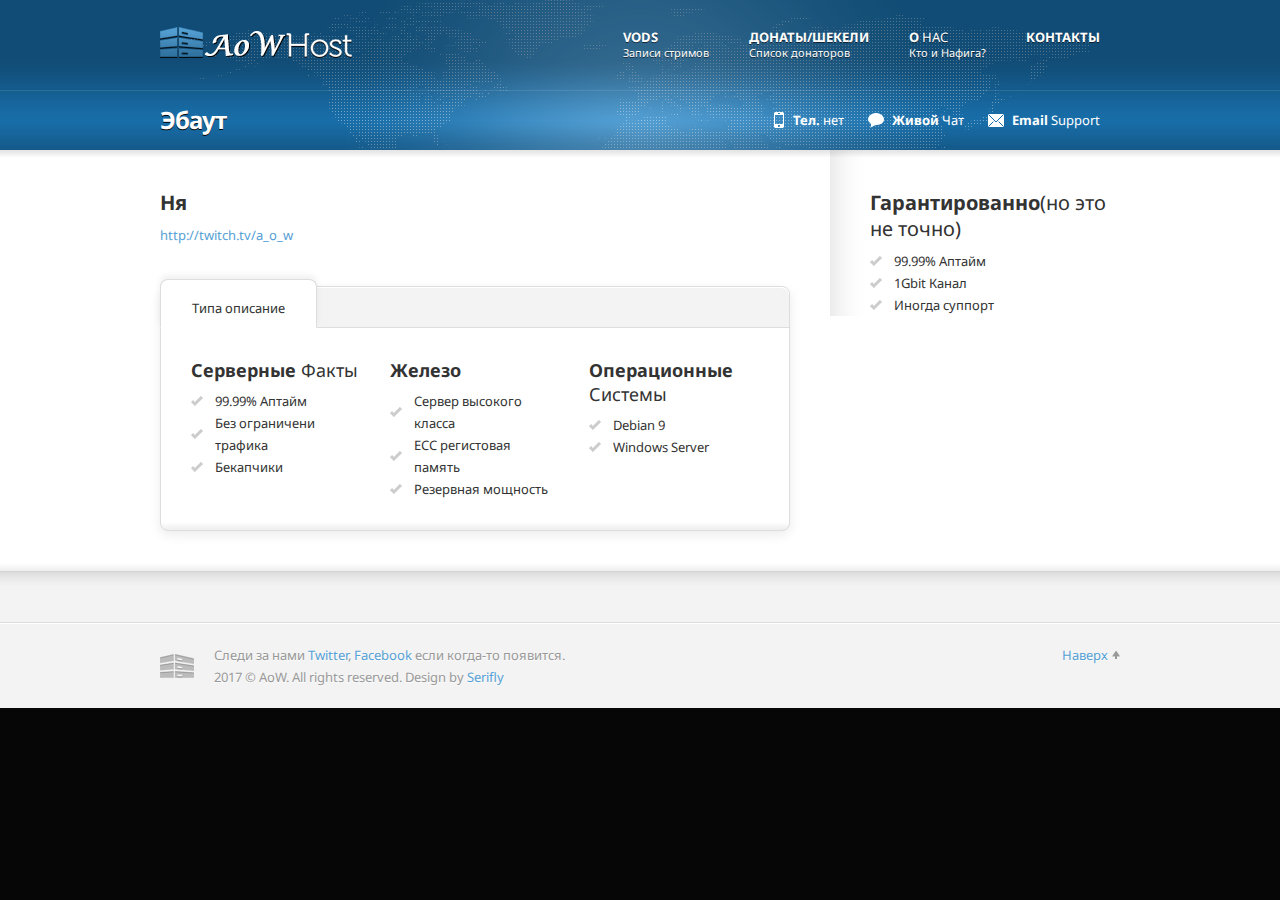
==== commit 112dddb8: "Update about.html" ====
--- a/about.html
+++ b/about.html
@@ -81,7 +81,7 @@
 							<div class="tabContent">
 								<!-- Set label for tab -->
 								<div class="label">
-									Текст
+									Типа описание
 								</div>
 								<div class="column tiny">
 									<h3>Серверные <span>Факты</span></h3>
@@ -95,7 +95,6 @@
 									<h3>Железо <span></span></h3>
 									<ul class="list tick">
 										<li>Сервер высокого класса</li>
-										<li>RAID хранилище</li>
 										<li>ECC регистовая память</li>
 										<li>Резервная мощность</li>
 									</ul>
@@ -103,7 +102,7 @@
 								<div class="column tiny last">
 									<h3>Операционные <span>Системы</span></h3>
 									<ul class="list tick">
-										<li>Debian 8/9</li>
+										<li>Debian 9</li>
 										<li>Windows Server</li>
 									</ul>
 								</div>						
@@ -116,7 +115,7 @@
 							<h2>Гарантированно<span>(но это не точно)</span></h2>
 							<ul class="list tick">
                                                                 <li>99.99% Аптайм</li>
-                                                                <li>800Mbit Канал</li>
+                                                                <li>1Gbit Канал</li>
                                                                 <li>Иногда суппорт</li>
 							</ul>
 						</div>
@@ -140,4 +139,4 @@
                 </div>
                 <!-- Site Wrapper Ends -->
 	</body>
-</html>+</html>
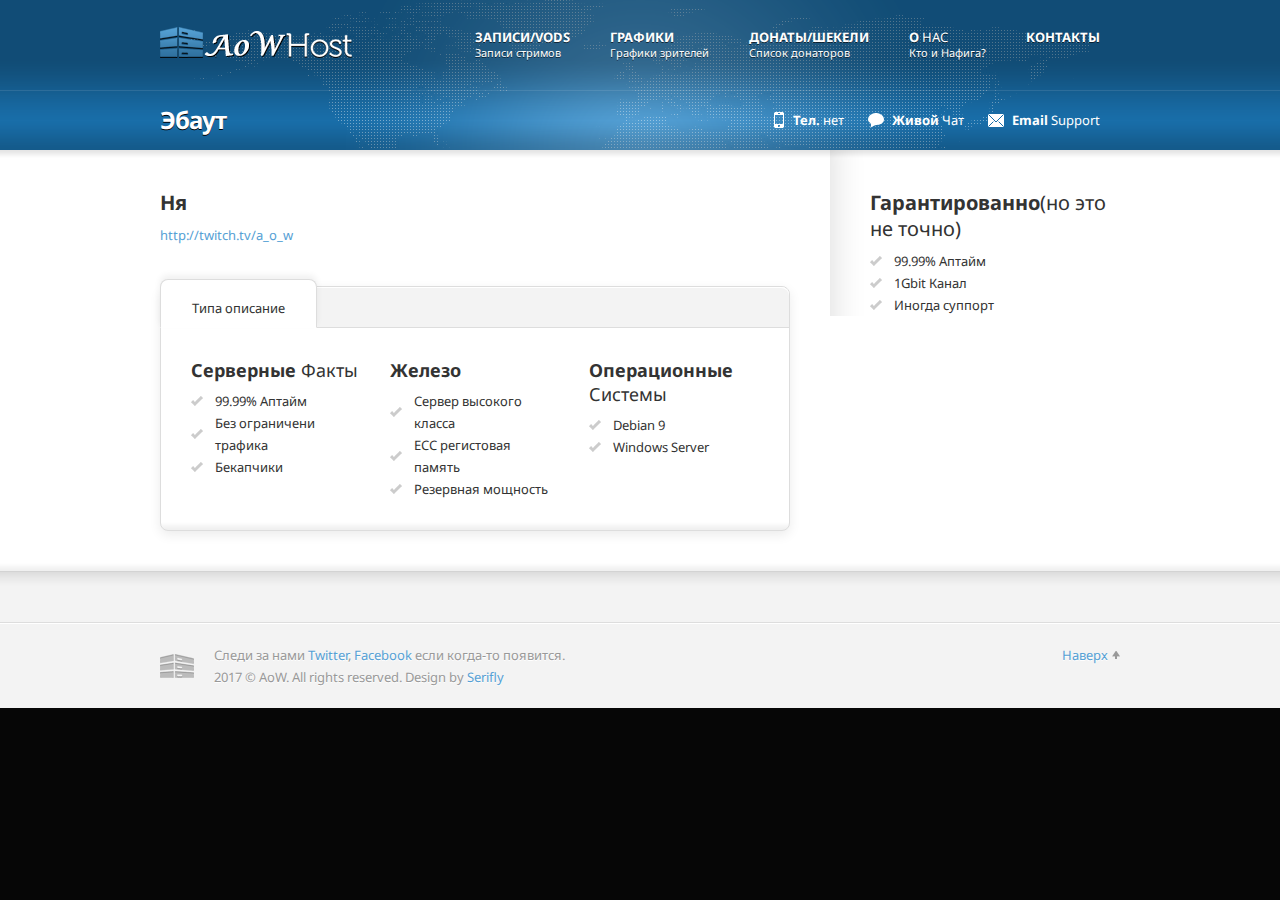
==== commit 0d5e86eb: "Update about.html" ====
--- a/about.html
+++ b/about.html
@@ -27,9 +27,12 @@
 				<div class="center">
 					<a class="logo" href="index.html"></a>
                                         <ul class="navigation">
-                                                <li>
-                                                        <a href="vods.html"><strong>VoDs</strong><br /><span>Записи стримов</span></a>
-                                                </li>
+						<li>
+							<a href="vods.html"><strong>Записи/VoDs</strong><br /><span>Записи стримов</span></a>
+						</li>
+						<li>
+							<a href="graphs.html"><strong>Графики</strong><br /><span>Графики зрителей</span></a>
+						</li>
                                                 <li>
                                                         <a class="dropdown" href="donats.html"><strong>Донаты/Шекели</strong> <br /><span>Список донаторов</span></a>
                                                 </li>
